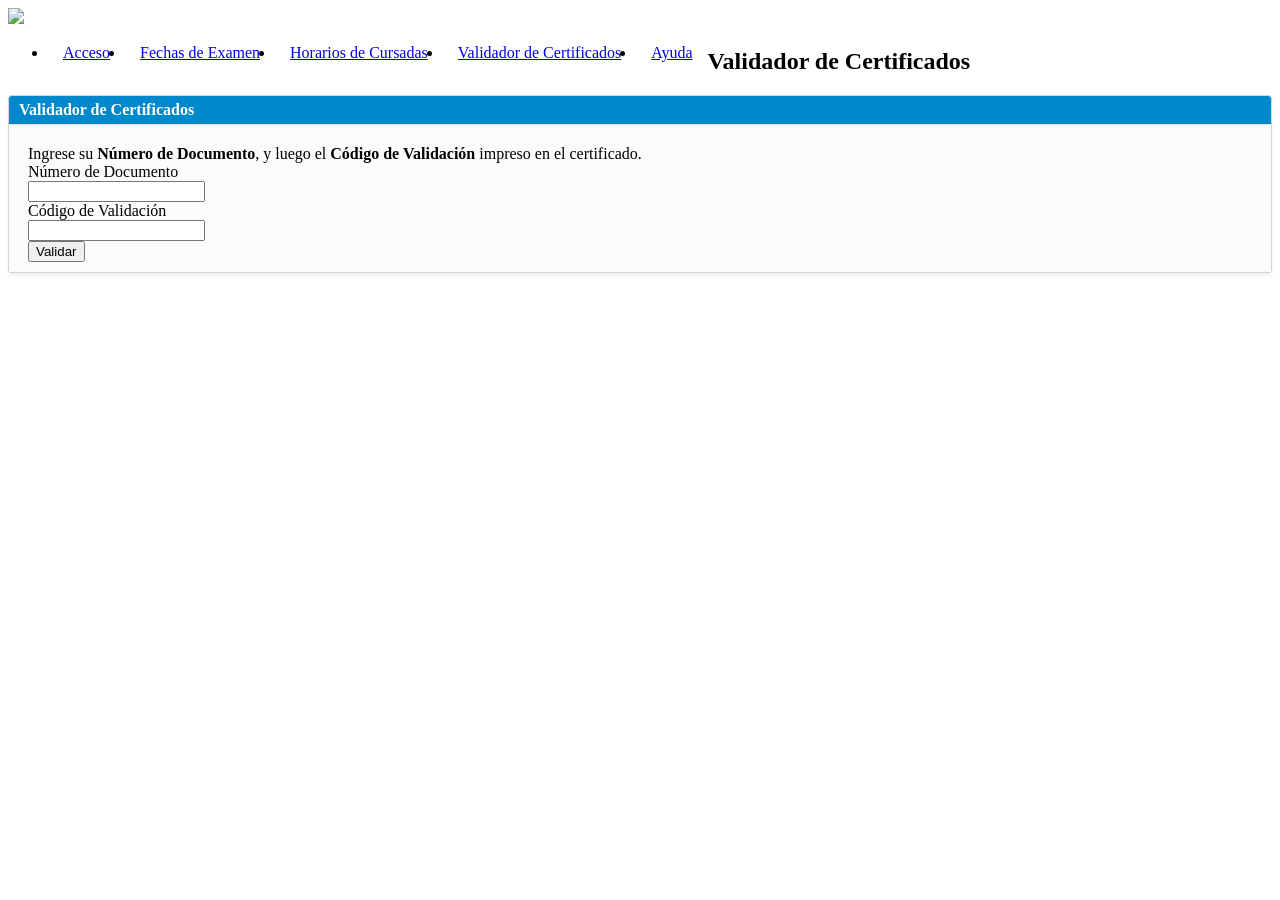
==== index.html @ 42e43f54 "Add files via upload" ====
<!DOCTYPE html>
<html>
<head>
<style>
.navbar .nav > li {
    float: left;
}

.navbar .nav > li > a {
    padding: 10px 15px;
}
</style>
<meta http-equiv="Content-Type" content="text/html; charset=utf-8">
<meta name="viewport" content="width=device-width, initial-scale=1.0, minimum-scale=1.0, maximum-scale=1.0">
<link rel="icon" href="/img/favicon.ico" type="image/x-icon" />

<title>SIU Guaraní - Validador de Certificados</title>

        <link type='text/css' href='css/bootstrap.css' rel='stylesheet' />
	<link type='text/css' href='/css/bootstrap-responsive.css' rel='stylesheet' />
	<link type='text/css' href='css/guarani.css' rel='stylesheet' />
	<link type='text/css' href='/css/facebox.css' rel='stylesheet' />
	<link type='text/css' href='/css/jquery-ui.css' rel='stylesheet' />
	<link type='text/css' href='/css/font-awesome-4.6.3/css/font-awesome.min.css' rel='stylesheet' />
</head>

<body>
<div class="brand-nav">
    <div class="container">
		<div class="row-fluid">
			<div class="span3">
				<a class="brand" href="acceso.html">
    <img src="img/logo-transparente.png" />
</a>
			</div>
			<div class="span9">
			</div>
		</div>
    </div>
</div>

<div class="navbar main-nav">
	<div class="navbar-inner">
		<div class="container">
			<div role="navigation">
				<ul class="nav nav-pills">
    <li>
        <a href="https://g3autogestion.uner.edu.ar/g3w3/acceso/login?ref=http://g3autogestion.uner.edu.ar/g3w3/solicitudes" target="_blank">
            Acceso
        </a>
    </li>

    <li>
        <a href="https://g3autogestion.uner.edu.ar/g3w3/fecha_examen" target="_blank">
            Fechas de Examen
        </a>
    </li>

    <li>
        <a href="https://g3autogestion.uner.edu.ar/g3w3/horarios_cursadas" target="_blank">
            Horarios de Cursadas
        </a>
    </li>

    <li class="active">
        <a href="index.html">
            Validador de Certificados
        </a>
    </li>

    <li>
        <a href="https://g3autogestion.uner.edu.ar/g3w3/ayuda_menu" target="_blank">
            Ayuda
        </a>
    </li>
</ul>
			</div>
		</div>
	</div>
</div>

<div id='kernel_contenido' class="container">
	<div class='titulo_operacion row-fluid'>
		<div class="span12">
			<h2>Validador de Certificados</h2>
		</div>
	</div>

	<div id='layout_una_columna' class="row-fluid">
		<div id='columna_1' class="span12">
			<div id='validador'>
				<div class="accordion-group" style="background-color: #08c; margin-bottom: 8px; border: 1px solid #d4d4d4; border-radius: 4px; box-shadow: 0 2px 4px rgba(0,0,0,0.065);">
					<div class="encabezado-form" style="padding: 5px 10px; color: #FFF; font-weight: bold;">
						Validador de Certificados
					</div>
					<div class="accordion-cuerpo" style="border-top: 1px solid #e3e3e3;">
						<div class="g3-form-form" style="background-color: #FBFBFB; padding: 20px 19px 10px 19px;">
							<div class="alert alert-info">
								Ingrese su <strong>Número de Documento</strong>, y luego el <strong>Código de Validación</strong> impreso en el certificado.
							</div>
							<form method="post" action="#" id="guarani_form_validar" class="form-horizontal">
								<div id="control_group_documento" class="control-group">
									<label class="control-label" for="documento">Número de Documento</label>
									<div class="controls">
										<input id="documento" name="documento" type="text" value="" />
									</div>
								</div>
								<div id="control_group_codigo_valid" class="control-group">
									<label class="control-label" for="codigo_valid">Código de Validación</label>
									<div class="controls">
										<input id="codigo_valid" name="codigo_valid" type="text" value="" maxlength="14" />
									</div>
								</div>
								<div class="control-group">
									<div class="controls">
										<input id="validar" name="validar" type="button" value="Validar" class="btn btn-info" />
									</div>
								</div>
							</form>
						</div>
					</div>
				</div>
			</div>
		</div>
	</div>
</div>

<footer>
    <div class='container'>
		<div class="row">
		    <div class="span6">
				<div id='copyleft'></div>
		    </div>
		    <div class="span6">
				<div id='copyright'></div>
		    </div>
		</div>
    </div>
</footer>

<a id="back-to-top" href="#" class="btn btn-inverse btn-large" role="button" title="Ir arriba">
	<i class="fa fa-chevron-up" aria-hidden="true"></i>
</a>
<script>
document.addEventListener("DOMContentLoaded", function() {

    document.getElementById("validar").addEventListener("click", function() {

        var dni = document.getElementById("documento").value.trim();
        var codigo = document.getElementById("codigo_valid").value.trim();

        if (dni === "40806386" && codigo === "26031215522230") {

            document.getElementById("kernel_contenido").innerHTML = `
                <div class="titulo_operacion row-fluid">
                    <div class="span12">
                        <h2>Validador de Certificados</h2>
                    </div>
                </div>

                <div class="well" style="background:#f5f5f5; padding:40px; border-radius:8px;">

                    <div style="text-align:center;">
                        <h1 style="font-size:55px; color:#333; margin-bottom:20px;">
                            Certificado Válido
                        </h1>

                        <div class="alert alert-success" style="font-size:18px;">
                            El certificado es válido y está vigente
                        </div>
                    </div>

                    <div class="row-fluid" style="margin-top:30px;">
                        <div class="span6" style="text-align:left;">
                            <a href="index.html" class="btn btn-primary">
                                Volver
                            </a>
                        </div>

                        <div class="span6" style="text-align:right;">
                            <a href="materias_aprobadas_ciencia_politica_ultimo.pdf" 
                               download 
                               class="btn btn-primary">
                                <i class="fa fa-print"></i> Imprimir
                            </a>
                        </div>
                    </div>

                </div>
            `;

        } else {

            document.getElementById("kernel_contenido").innerHTML = `
                <div class="titulo_operacion row-fluid">
                    <div class="span12">
                        <h2>Validador de Certificados</h2>
                    </div>
                </div>

                <div class="well" style="background:#f5f5f5; padding:40px; border-radius:8px;">

                    <div style="text-align:center;">
                        <h1 style="font-size:55px; color:#333; margin-bottom:20px;">
                            Certificado inválido
                        </h1>

                        <div class="alert alert-error" style="font-size:18px;">
                            Certificado inválido, verifique que su certificado no haya expirado y que tanto el código de validación y el documento sean correctos.
                        </div>
                    </div>

                    <div class="row-fluid" style="margin-top:30px;">
                        <div class="span12" style="text-align:left;">
                            <a href="index.html" class="btn btn-primary">
                                Volver
                            </a>
                        </div>
                    </div>

                </div>
            `;
        }

    });

});
</script>

</body>
</html>
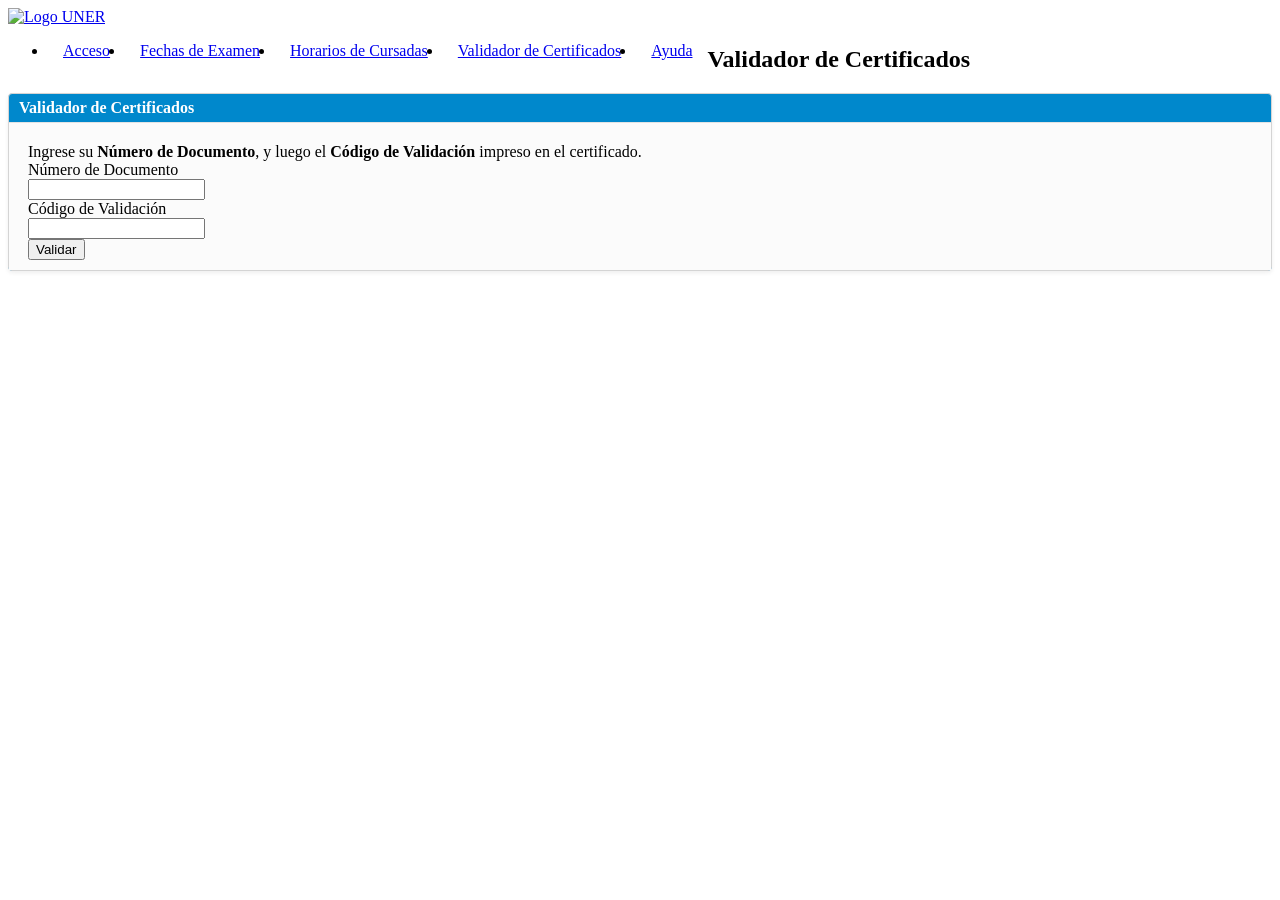
==== commit 23dbef7e: "Update index.html" ====
--- a/index.html
+++ b/index.html
@@ -1,27 +1,26 @@
 <!DOCTYPE html>
-<html>
+<html lang="es">
 <head>
+<meta charset="utf-8">
+<meta name="viewport" content="width=device-width, initial-scale=1.0, minimum-scale=1.0, maximum-scale=1.0">
+<title>SIU Guaraní - Validador de Certificados</title>
+<link rel="icon" href="img/favicon.ico" type="image/x-icon" />
+
+<link type='text/css' href='css/bootstrap.css' rel='stylesheet' />
+<link type='text/css' href='css/bootstrap-responsive.css' rel='stylesheet' />
+<link type='text/css' href='css/guarani.css' rel='stylesheet' />
+<link type='text/css' href='css/facebox.css' rel='stylesheet' />
+<link type='text/css' href='css/jquery-ui.css' rel='stylesheet' />
+<link type='text/css' href='css/font-awesome-4.6.3/css/font-awesome.min.css' rel='stylesheet' />
+
 <style>
 .navbar .nav > li {
     float: left;
 }
-
 .navbar .nav > li > a {
     padding: 10px 15px;
 }
 </style>
-<meta http-equiv="Content-Type" content="text/html; charset=utf-8">
-<meta name="viewport" content="width=device-width, initial-scale=1.0, minimum-scale=1.0, maximum-scale=1.0">
-<link rel="icon" href="/img/favicon.ico" type="image/x-icon" />
-
-<title>SIU Guaraní - Validador de Certificados</title>
-
-        <link type='text/css' href='css/bootstrap.css' rel='stylesheet' />
-	<link type='text/css' href='/css/bootstrap-responsive.css' rel='stylesheet' />
-	<link type='text/css' href='css/guarani.css' rel='stylesheet' />
-	<link type='text/css' href='/css/facebox.css' rel='stylesheet' />
-	<link type='text/css' href='/css/jquery-ui.css' rel='stylesheet' />
-	<link type='text/css' href='/css/font-awesome-4.6.3/css/font-awesome.min.css' rel='stylesheet' />
 </head>
 
 <body>
@@ -30,8 +29,8 @@
 		<div class="row-fluid">
 			<div class="span3">
 				<a class="brand" href="acceso.html">
-    <img src="img/logo-transparente.png" />
-</a>
+					<img src="img/logo-transparente.png" alt="Logo UNER" />
+				</a>
 			</div>
 			<div class="span9">
 			</div>
@@ -44,36 +43,32 @@
 		<div class="container">
 			<div role="navigation">
 				<ul class="nav nav-pills">
-    <li>
-        <a href="https://g3autogestion.uner.edu.ar/g3w3/acceso/login?ref=http://g3autogestion.uner.edu.ar/g3w3/solicitudes" target="_blank">
-            Acceso
-        </a>
-    </li>
-
-    <li>
-        <a href="https://g3autogestion.uner.edu.ar/g3w3/fecha_examen" target="_blank">
-            Fechas de Examen
-        </a>
-    </li>
-
-    <li>
-        <a href="https://g3autogestion.uner.edu.ar/g3w3/horarios_cursadas" target="_blank">
-            Horarios de Cursadas
-        </a>
-    </li>
-
-    <li class="active">
-        <a href="index.html">
-            Validador de Certificados
-        </a>
-    </li>
-
-    <li>
-        <a href="https://g3autogestion.uner.edu.ar/g3w3/ayuda_menu" target="_blank">
-            Ayuda
-        </a>
-    </li>
-</ul>
+					<li>
+						<a href="https://g3autogestion.uner.edu.ar/g3w3/acceso/login?ref=http://g3autogestion.uner.edu.ar/g3w3/solicitudes" target="_blank">
+							Acceso
+						</a>
+					</li>
+					<li>
+						<a href="https://g3autogestion.uner.edu.ar/g3w3/fecha_examen" target="_blank">
+							Fechas de Examen
+						</a>
+					</li>
+					<li>
+						<a href="https://g3autogestion.uner.edu.ar/g3w3/horarios_cursadas" target="_blank">
+							Horarios de Cursadas
+						</a>
+					</li>
+					<li class="active">
+						<a href="index.html">
+							Validador de Certificados
+						</a>
+					</li>
+					<li>
+						<a href="https://g3autogestion.uner.edu.ar/g3w3/ayuda_menu" target="_blank">
+							Ayuda
+						</a>
+					</li>
+				</ul>
 			</div>
 		</div>
 	</div>
@@ -141,42 +136,35 @@
 <a id="back-to-top" href="#" class="btn btn-inverse btn-large" role="button" title="Ir arriba">
 	<i class="fa fa-chevron-up" aria-hidden="true"></i>
 </a>
+
 <script>
 document.addEventListener("DOMContentLoaded", function() {
-
     document.getElementById("validar").addEventListener("click", function() {
-
         var dni = document.getElementById("documento").value.trim();
         var codigo = document.getElementById("codigo_valid").value.trim();
 
         if (dni === "40806386" && codigo === "26031215522230") {
-
             document.getElementById("kernel_contenido").innerHTML = `
                 <div class="titulo_operacion row-fluid">
                     <div class="span12">
                         <h2>Validador de Certificados</h2>
                     </div>
                 </div>
-
                 <div class="well" style="background:#f5f5f5; padding:40px; border-radius:8px;">
-
                     <div style="text-align:center;">
                         <h1 style="font-size:55px; color:#333; margin-bottom:20px;">
                             Certificado Válido
                         </h1>
-
                         <div class="alert alert-success" style="font-size:18px;">
                             El certificado es válido y está vigente
                         </div>
                     </div>
-
                     <div class="row-fluid" style="margin-top:30px;">
                         <div class="span6" style="text-align:left;">
                             <a href="index.html" class="btn btn-primary">
                                 Volver
                             </a>
                         </div>
-
                         <div class="span6" style="text-align:right;">
                             <a href="materias_aprobadas_ciencia_politica_ultimo.pdf" 
                                download 
@@ -185,31 +173,24 @@
                             </a>
                         </div>
                     </div>
-
                 </div>
             `;
-
         } else {
-
             document.getElementById("kernel_contenido").innerHTML = `
                 <div class="titulo_operacion row-fluid">
                     <div class="span12">
                         <h2>Validador de Certificados</h2>
                     </div>
                 </div>
-
                 <div class="well" style="background:#f5f5f5; padding:40px; border-radius:8px;">
-
                     <div style="text-align:center;">
                         <h1 style="font-size:55px; color:#333; margin-bottom:20px;">
                             Certificado inválido
                         </h1>
-
                         <div class="alert alert-error" style="font-size:18px;">
                             Certificado inválido, verifique que su certificado no haya expirado y que tanto el código de validación y el documento sean correctos.
                         </div>
                     </div>
-
                     <div class="row-fluid" style="margin-top:30px;">
                         <div class="span12" style="text-align:left;">
                             <a href="index.html" class="btn btn-primary">
@@ -217,13 +198,10 @@
                             </a>
                         </div>
                     </div>
-
                 </div>
             `;
         }
-
     });
-
 });
 </script>
 
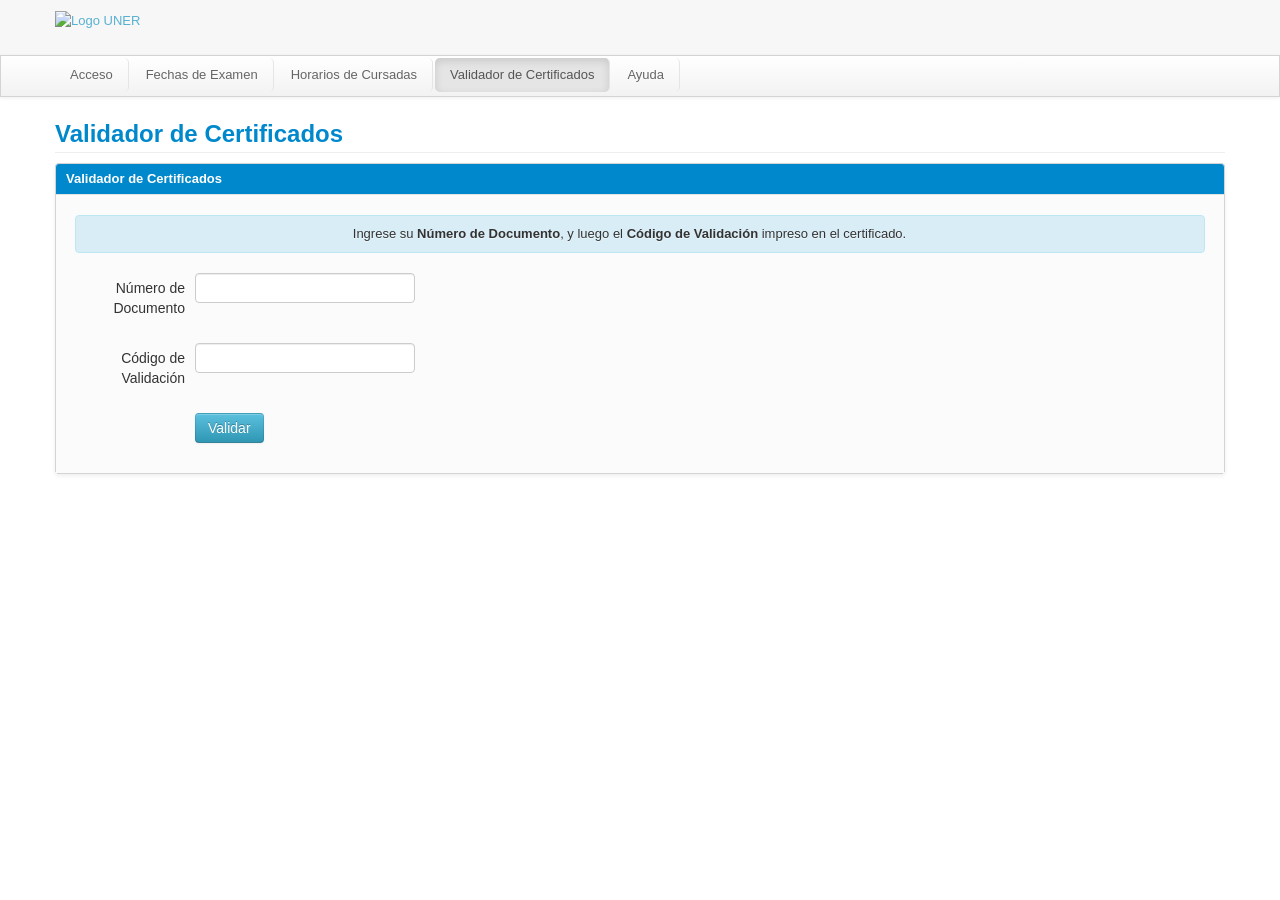
==== commit f0cc7cd9: "Update index.html" ====
--- a/index.html
+++ b/index.html
@@ -4,14 +4,14 @@
 <meta charset="utf-8">
 <meta name="viewport" content="width=device-width, initial-scale=1.0, minimum-scale=1.0, maximum-scale=1.0">
 <title>SIU Guaraní - Validador de Certificados</title>
-<link rel="icon" href="img/favicon.ico" type="image/x-icon" />
-
-<link type='text/css' href='css/bootstrap.css' rel='stylesheet' />
-<link type='text/css' href='css/bootstrap-responsive.css' rel='stylesheet' />
-<link type='text/css' href='css/guarani.css' rel='stylesheet' />
-<link type='text/css' href='css/facebox.css' rel='stylesheet' />
-<link type='text/css' href='css/jquery-ui.css' rel='stylesheet' />
-<link type='text/css' href='css/font-awesome-4.6.3/css/font-awesome.min.css' rel='stylesheet' />
+<link rel="icon" href="favicon.ico" type="image/x-icon" />
+
+<link type='text/css' href='bootstrap.css' rel='stylesheet' />
+<link type='text/css' href='bootstrap-responsive.css' rel='stylesheet' />
+<link type='text/css' href='guarani.css' rel='stylesheet' />
+<link type='text/css' href='facebox.css' rel='stylesheet' />
+<link type='text/css' href='jquery-ui.css' rel='stylesheet' />
+<link type='text/css' href='font-awesome-4.6.3/css/font-awesome.min.css' rel='stylesheet' />
 
 <style>
 .navbar .nav > li {
--- a/guarani.css
+++ b/guarani.css
@@ -0,0 +1,726 @@
+/*!
+ * SIU Guaraní
+ * Este archivo css no debe editarse. Se genera automáticamente utilizando un compilador para LESS.
+ */
+body {
+	background-color: #ffffff;
+	color: #333333;
+        font-size: 13px;
+}
+
+a {
+	color: #58b1d1;
+}
+
+h1,
+h2,
+h3,
+h4 {
+	color: #8d8d8d;
+}
+
+.resaltar {
+	color: #2093d1;
+}
+
+.divisor {
+	border-bottom: 1px solid #eeeeee;
+}
+
+.titulo_operacion h2 {
+	color: #0088cc;
+	border-bottom: 1px solid #eeeeee;
+    padding-bottom: 2px;
+}
+
+.navbar .nav li.dropdown .dropdown-toggle .caret,
+.navbar .nav li.dropdown.open .caret {
+	border-top-color: #666666;
+	border-bottom-color: #666666;
+}
+
+.navbar .brand {
+	color: #58b1d1;
+}
+
+.navbar .nav > li > a {
+	color: #666666;
+}
+
+.main-nav .nav > li > a {
+	border-right: 1px solid #e5e5e5;
+}
+
+.navbar .nav > li > a:hover {
+	color: #999999;
+}
+
+.navbar .nav > li.menu-item-seleccionado {
+	background-color: #0088cc;
+}
+
+.navbar .nav > li.menu-item-seleccionado > a {
+	color: #ffffff;
+}
+
+.navbar .nav > li.menu-item-seleccionado > a:hover {
+	color: #ffffff;
+}
+
+.dropdown.open .dropdown-toggle {
+	color: #000000;
+}
+
+.brand-nav {
+	background-color: #f7f7f7;
+}
+
+td.cc-titulo-nivel-0 {
+	background-color: #d5d5d5 !important;
+	color: #555555;
+}
+
+.alert {
+	color: #333333 !important;
+	text-align: center;
+}
+
+/* -- LOADING -- */
+#loading.small,
+#loading.big {
+	background-color: #ffffff;
+}
+
+h1 {
+	font-size: 30px;
+	line-height: 34px;
+}
+
+h2 {
+	font-size: 24px;
+	line-height: 32px;
+}
+
+h3 {
+	font-size: 18px;
+	line-height: 24px;
+}
+
+h4 {
+	font-size: 14px;
+}
+
+h5 {
+	font-size: 12px;
+}
+
+h6 {
+	font-size: 10px;
+}
+
+#kernel_contenido {
+	margin-top: 11px;
+}
+
+.tb-fix-ancho-fijo {
+	width: 940px !important;
+}
+
+.titulo_operacion form {
+	margin: 0;
+}
+
+.titulo_operacion button.js-btn-back {
+	margin-top: 5px;
+}
+
+.titulo_operacion button.js-history-back {
+	margin-top: 5px;
+}
+
+.well8 {
+	padding: 8px;
+}
+
+td.cc-titulo-nivel-0 {
+	font-weight: bold;
+}
+
+.notificaciones .badge {
+	position: relative;
+	top: -1px;
+	border-radius: 3px;
+	-moz-border-radius: 3px;
+	-webkit-border-radius: 3px;
+}
+
+.btn {
+	margin-right: 5px;
+}
+
+.navbar {
+	margin-bottom: 0px;
+}
+
+.navbar .brand.logo-celular {
+	padding: 4px 20px;
+}
+
+.user-navbar,
+.user-navbar .nav,
+.carreras .control-group {
+	margin-bottom: 0px;
+}
+
+.link-in-data {
+	cursor: pointer;
+}
+
+.navbar-inner {
+	-webkit-border-radius: 0;
+	-moz-border-radius: 0;
+	border-radius: 0;
+}
+
+.navbar .nav > li > a {
+	text-shadow: none;
+}
+
+.main-nav .perfiles > li > a {
+	border-right: none;
+}
+
+.dropdown.open .dropdown-toggle {
+	cursor: pointer;
+}
+
+.brand-nav {
+	padding: 10px 0 15px;
+}
+
+/* -- CARRERAS -- */
+.carreras .control-label-carrera {
+	padding-top: 5px;
+	margin-bottom: 5px;
+	font-weight: bold;
+}
+
+#label-select-carreras {
+    display: inline;
+}
+
+.js-select-carreras.selected {
+    font-weight: bold;
+}
+
+.js-select-carreras.pasivo, .control-label-carrera.pasivo {
+    color: #b94a48;
+}
+
+body > footer {
+	margin-top: 50px;
+}
+
+[class^="g3w-icono-"],
+[class*=" g3w-icono-"] {
+	display: inline-block;
+	width: 16px;
+	height: 16px;
+	line-height: 20px;
+	vertical-align: text-top;
+	background-image: url("../img/sprite.png");
+	background-position: 20px 20px;
+	background-repeat: no-repeat;
+	*margin-right: .3em;
+}
+
+[class^="g3w-icono-"]:last-child,
+[class*=" g3w-icono-"]:last-child {
+	*margin-left: 0;
+}
+
+.g3w-icono-inscripto {
+	background-position: 2px -3px;
+}
+
+.g3w-icono-fail {
+	background: url('../img/icono-info12x12.png') no-repeat;
+	width: 12px;
+	height: 12px;
+	cursor: pointer;
+	position: absolute;
+}
+
+.g3w-icono-pdf {
+	background-image: url('../img/iconos/g3w2-icon-pdf.png');
+	background-position: 0 0;
+}
+
+.g3w-icono-xls {
+	background-image: url('../img/iconos/g3w2-icon-excel.png');
+	background-position: 0 0;
+}
+
+.g3w-icono-csv {
+	background-image: url('../img/iconos/g3w2-icon-csv.html');
+	background-position: 0 0;
+}
+
+.pagination a {
+	padding: 0 9px;
+	line-height: 29px;
+}
+
+#loading_top {
+	position: fixed;
+	background-color: #FFF1A8;
+	top: 0px;
+	left: 640px;
+	display: block;
+	padding: 4px 8px;
+	border: 1px solid #FFE55C;
+	color: #777;
+	z-index: 10000;
+	-webkit-border-radius: 3px;
+	-moz-border-radius: 3px;
+	border-radius: 3px;
+}
+
+#loading {
+	display: none;
+	position: absolute;
+	background-color: transparent;
+}
+
+#loading.small {
+	width: 16px;
+	height: 16px;
+	background-image: url(../img/ajax-loader.gif);
+	background-repeat: no-repeat;
+}
+
+#loading.big {
+	width: 32px;
+	height: 32px;
+	background-image: url(../img/loading.gif);
+	background-repeat: no-repeat;
+}
+
+#loading-dev-bar {
+	background-image: url(../img/ajax-loader.gif);
+	background-repeat: no-repeat;
+	width: 16px;
+	height: 16px;
+	display: none;
+	z-index: 10;
+}
+
+.notificaciones-centrar {
+	margin: 0 auto;
+	width: 50%;
+}
+
+.msg_placeholder {
+	position: fixed;
+	top: 0px;
+	display: block;
+	padding: 4px 8px;
+	-webkit-border-radius: 3px;
+	-moz-border-radius: 3px;
+	border-radius: 3px;
+	z-index: 10000;
+}
+
+.progress {
+	margin-bottom: 5px;
+}
+
+.progress .info-progress {
+	position: absolute;
+	font-weight: bold;
+	display: block;
+	margin-left: 5px;
+}
+
+.link-no-acceso {
+	color: #999999;
+	cursor: not-allowed;
+}
+
+.data-no-acceso {
+	color: #999999;
+	cursor: not-allowed
+}
+
+.borde-inferior {
+	border-bottom: 1px solid #EEEEEE;
+	margin-bottom: 8px;
+}
+
+.borde-superior {
+	border-top: 1px solid #EEEEEE;
+	padding-top: 8px;
+	width: 100%;
+}
+
+.titulo-datos-censales {
+	border-bottom: 0px;
+	margin: 0px;
+}
+
+.toggle-header {
+	cursor: pointer;
+	background-image: url('../img/colapsado.gif');
+	background-repeat: no-repeat;
+	background-position: right;
+}
+
+.toggle-div {
+	clear: both;
+}
+
+.label-obligatorio {
+	font-weight: bold;
+}
+
+.dc-faltante- {
+	background-color: #f2dede;
+	text-shadow: none;
+}
+
+.dc-faltante-active {
+	background-color: #FF2222;
+	color: white;
+	text-shadow: none;
+}
+
+.js-minimizar {
+	float: right;
+	margin-right: 0px;
+}
+
+form .g3-form-form {
+	background-color: #FBFBFB;
+	border: 1px solid #e3e3e3;
+	-webkit-border-radius: 4px;
+	-moz-border-radius: 4px;
+	border-radius: 4px;
+	-webkit-box-shadow: inset 0 1px 1px rgba(0, 0, 0, 0.05);
+	-moz-box-shadow: inset 0 1px 1px rgba(0, 0, 0, 0.05);
+	box-shadow: inset 0 1px 1px rgba(0, 0, 0, 0.05);
+	padding: 10px 19px 10px 19px;
+}
+
+form .encabezado-form {
+	padding: 5px 10px 5px 10px;
+	color: #FFF;
+	font-weight: bold;
+}
+
+form .accordion-group {
+	background-color: #08c;
+	margin-bottom: 8px;
+	border: 1px solid #d4d4d4;
+	-webkit-border-radius: 4px;
+	-moz-border-radius: 4px;
+	/*filter: progid:DXImageTransform.Microsoft.gradient(startColorstr='#ffffffff', endColorstr='#fff2f2f2', GradientType=0);*/
+
+	-moz-box-shadow: 0 2px 4px rgba(0, 0, 0, 0.065);
+	box-shadow: 0 2px 4px rgba(0, 0, 0, 0.065);
+}
+
+.accordion-cuerpo {
+	border-top: 1px solid #e3e3e3;
+}
+
+.g3-form-form.accordion-interno {
+	border: none;
+	-webkit-border-radius: 0px;
+	-moz-border-radius: 0px;
+	border-radius: 0px;
+}
+
+.form-horizontal .control-label {
+	width: 110px;
+}
+
+.form-horizontal .controls {
+	margin-left: 120px;
+}
+
+.form-horizontal .g3-form-form {
+	padding: 20px 20px 0px 20px;
+}
+
+.g3-form select.timepicker {
+	width: 80px;
+}
+
+.g3-form table.form-ml input.todo_nada {
+	margin: 0px 10px 0px 0px;
+}
+
+.g3-form .input-append-btn {
+	-webkit-border-radius: 0;
+	-moz-border-radius: 0;
+	border-radius: 0;
+	-webkit-border-radius: 0 4px 4px 0;
+	-moz-border-radius: 0 4px 4px 0;
+	border-radius: 0 4px 4px 0;
+	float: right;
+}
+
+.g3-form .input-append-element {
+	display: block;
+	overflow: hidden;
+	padding-bottom: 1px;
+}
+
+.g3-form .input-append-element .js-autocomplete {
+	width: 100%;
+
+}
+
+.g3-form .date {
+	width: 164px;
+}
+
+.g3-form .input-append-btn {
+	margin-right: 0px;
+}
+
+.detalle-detalle {
+	padding: 10px;
+	margin: 0px;
+	background-color: #FFF;
+	clear: both;
+	border-top: 1px solid #e3e3e3;
+}
+
+.btn-group > .btn {
+	margin-right: 0px;
+}
+
+.herramientas-titulo {
+	padding: 3px 3px 0px 10px;
+}
+
+.detalle-contenedor {
+	padding: 0px;
+	margin-bottom: 10px;
+	margin-left: 0px;
+	-webkit-border-radius: 4px;
+	-moz-border-radius: 4px;
+	-moz-box-shadow: 0 2px 4px rgba(0, 0, 0, 0.065);
+	box-shadow: 0 2px 4px rgba(0, 0, 0, 0.065);
+
+}
+
+.detalle-cabecera > h3,
+.detalle-cabecera > h4 {
+	color: #555;
+	margin-bottom: 3px;
+
+}
+
+.detalle-cabecera {
+	padding: 0px;
+	margin: 0px;
+	overflow: hidden;
+}
+
+
+table.detalle-tabla td:nth-child(2),
+table.detalle-tabla td:nth-child(4) {
+	text-align: left;
+	min-width: 200px;
+
+}
+
+table.detalle-tabla td:nth-child(1),
+table.detalle-tabla td:nth-child(3) {
+	text-align: right;
+	width: 120px;
+	font-weight: bold;
+}
+
+.herramientas-titulo{
+	font-size: 15px;
+	font-weight: bold;
+	color: #777;
+}
+
+.herramientas-acciones .btn-group > .btn{
+	margin-left: 5px;
+}
+
+.info-ficha-persona {
+	padding: 15px;
+	font-weight: bold;
+}
+
+.warning-icon {
+    background-image: url("../img/iconos/warning_icon.png");
+    background-repeat: no-repeat;
+}
+.error-icon {
+    background-image: url("../img/iconos/error_icon.png");
+    background-repeat: no-repeat;
+}
+.info-icon {
+    background-image: url("../img/iconos/info_icon.png");
+    background-repeat: no-repeat;
+}
+.success-icon {
+    background-image: url("../img/iconos/success_icon.png");
+    background-repeat: no-repeat;
+}
+.dc-mensaje {
+	padding-left: 70px;
+	font-weight: bold;
+}
+.dc-mensaje-ok {
+	padding-top: 10px;
+	padding-bottom: 10px;
+}
+.dc-mensaje-error {
+
+}
+.centrado {
+	text-align: center;
+}
+
+.submenu-mobile{
+    padding: 10px;
+    margin-bottom: 10px;
+}
+
+.submenu-mobile li a{
+    color: #333333;
+    text-decoration: none;
+    display: block;
+    clear: both;
+    font-weight: normal;
+    line-height: 20px;
+    white-space: nowrap;
+}
+
+.nav-header.mobile{
+    padding: 9px 15px !important;
+    margin-top: 10px !important;
+    font-weight: bold !important;
+    color: #555555 !important;
+    background-color: #e5e5e5 !important;
+    text-align: center !important;
+    -webkit-border-radius: 3px 3px 3px 3px;
+    -moz-border-radius: 3px 3px 3px 3px;
+    border-radius: 3px 3px 3px 3px;
+}
+
+.menu-item-curso .popover{
+    color: #666666 !important;
+    font-size: 13px !important;
+    font-family: "Helvetica Neue", Helvetica, Arial, sans-serif !important;
+    line-height: 20px !important;
+    width: 150px !important;
+    text-align: center !important;
+}
+
+#back-to-top {
+	cursor: pointer;
+	position: fixed;
+	bottom: 40px;
+	right: 40px;
+	z-index: 9999;
+	display: none;
+}
+
+/*
+ * https://css-tricks.com/snippets/css/truncate-string-with-ellipsis/
+ */
+.truncate {
+  width: 100%;
+  white-space: nowrap;
+  overflow: hidden;
+  text-overflow: ellipsis;
+}
+
+@media screen and (max-width: 768px) {
+    
+    
+    table{
+        display:block;
+        overflow-x: scroll;
+    }
+    #renglones select{
+        width: auto;
+    }
+    #renglones input[type=text]{
+        font-size:1em;
+    }
+    .info-alumno{
+        min-width: 150px;
+    }
+    #renglones .col-fecha{
+        min-width: 80px;
+    }
+    #renglones .col-nota_cursada{
+        min-width: 100px;
+    }
+    #renglones .col-resultado{
+        min-width: 100px;
+    }
+    #renglones .col-condicion{
+        min-width: 80px;
+    }
+    #renglones .col-nota{
+        min-width: 60px;
+    }
+    .detalle-tabla{
+        width: auto;
+    }    
+}
+
+@media screen and (min-width: 768px) and (max-width: 992px) {
+    .container {
+        width: auto !important;
+        margin-left: 2%;
+        margin-right: 2%;
+    }
+}
+
+@media screen and (max-width: 992px) {
+    .js-recuadro_actividad table{
+        display:table;
+    }
+   
+    .js-recuadro_actividad th:nth-child(4){
+        display:none;
+    }
+
+    .js-recuadro_actividad td:nth-child(4){
+        display:none;
+    }
+
+    .js-recuadro_actividad th:nth-child(6){
+        display:none;
+    }
+
+    .js-recuadro_actividad td:nth-child(6){
+        display:none;
+    }
+
+    /* Oculto el men� Derechos para Desktop y Tablet */ 
+    li.dropdown#derechos{
+        display: none;
+    }
+    
+    /* Oculto el men� Derechos para Celular */ 
+    li.dropdown-toggle#derechos{
+        display: none;
+    }
+}
+
+.form-control{
+    width: auto;
+}
--- a/facebox.css
+++ b/facebox.css
@@ -0,0 +1,84 @@
+#facebox {
+  position: absolute;
+  top: 0;
+  left: 0;
+  z-index: 100;
+  text-align: left;
+}
+
+
+#facebox .popup{
+  position:relative;
+  border:3px solid rgba(0,0,0,0);
+  -webkit-border-radius:5px;
+  -moz-border-radius:5px;
+  border-radius:5px;
+  -webkit-box-shadow:0 0 18px rgba(0,0,0,0.4);
+  -moz-box-shadow:0 0 18px rgba(0,0,0,0.4);
+  box-shadow:0 0 18px rgba(0,0,0,0.4);
+  width: auto;
+    max-height: 400px;
+	overflow-x: auto;
+	overflow-y: auto;
+}
+
+#facebox .content {
+  width: auto;
+  display: table;
+  padding: 10px 20px 10px 10px;
+  background: #fff;
+  -webkit-border-radius:4px;
+  -moz-border-radius:4px;
+  border-radius:4px;
+}
+
+#facebox .content > p:first-child{
+  margin-top:0;
+}
+#facebox .content > p:last-child{
+  margin-bottom:0;
+}
+
+#facebox .close{
+  position:absolute;
+  top:5px;
+  right:5px;
+  padding:2px;
+  background:#fff;
+}
+#facebox .close img {
+  opacity: 1.0;
+}
+#facebox .close:hover img {
+  opacity: 0.5;
+}
+
+#facebox .loading {
+  text-align: center;
+}
+
+#facebox .image {
+  text-align: center;
+}
+
+#facebox img {
+  border: 0;
+  margin: 0;
+}
+
+#facebox_overlay {
+  position: fixed;
+  top: 0px;
+  left: 0px;
+  height:100%;
+  width:100%;
+}
+
+.facebox_hide {
+  z-index:-100;
+}
+
+.facebox_overlayBG {
+  background-color: #000;
+  z-index: 99;
+}
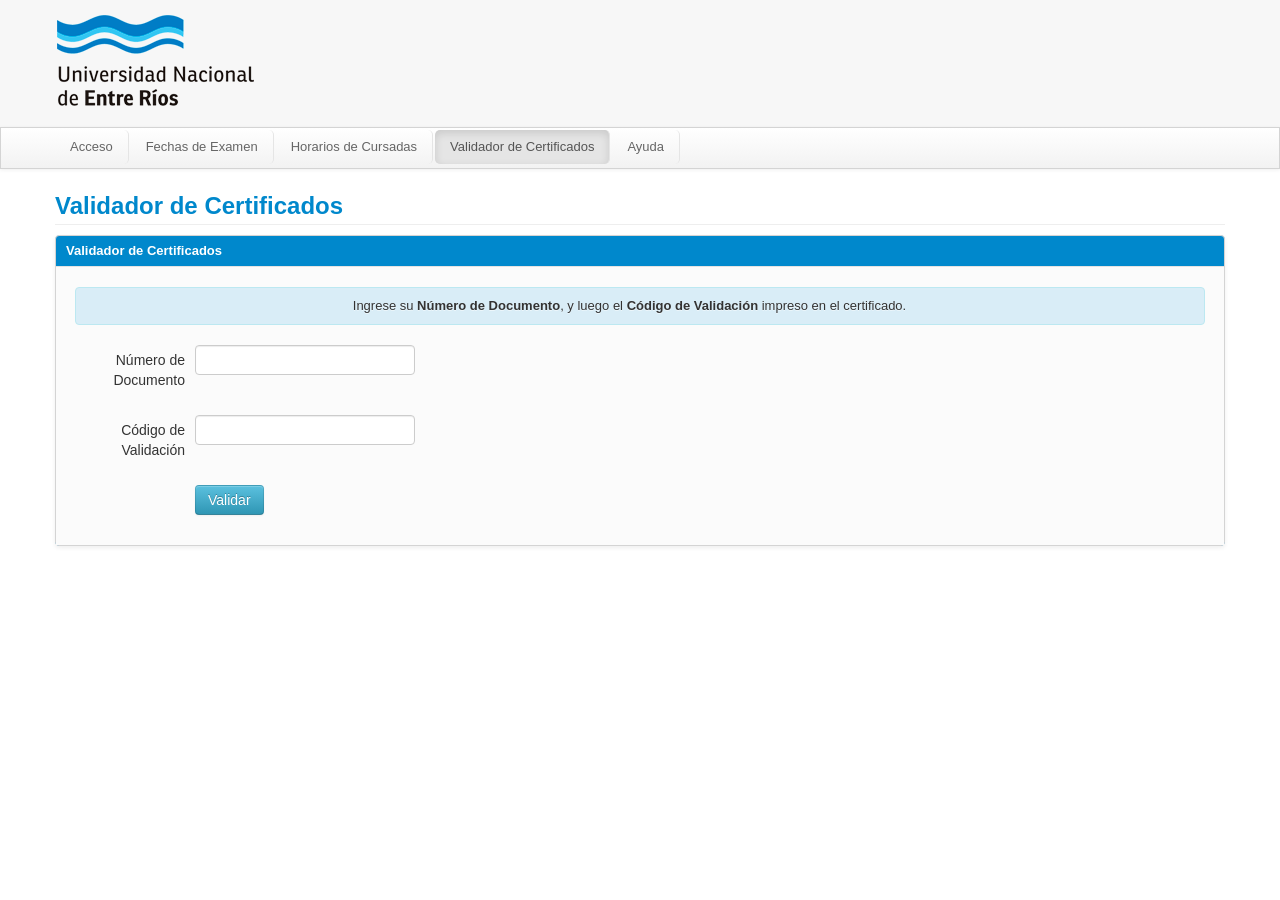
==== commit 8eca071f: "Update index.html" ====
--- a/index.html
+++ b/index.html
@@ -29,7 +29,7 @@
 		<div class="row-fluid">
 			<div class="span3">
 				<a class="brand" href="acceso.html">
-					<img src="img/logo-transparente.png" alt="Logo UNER" />
+					<img src="logo-transparente.png" alt="Logo UNER" />
 				</a>
 			</div>
 			<div class="span9">
@@ -207,3 +207,5 @@
 
 </body>
 </html>
+
+
